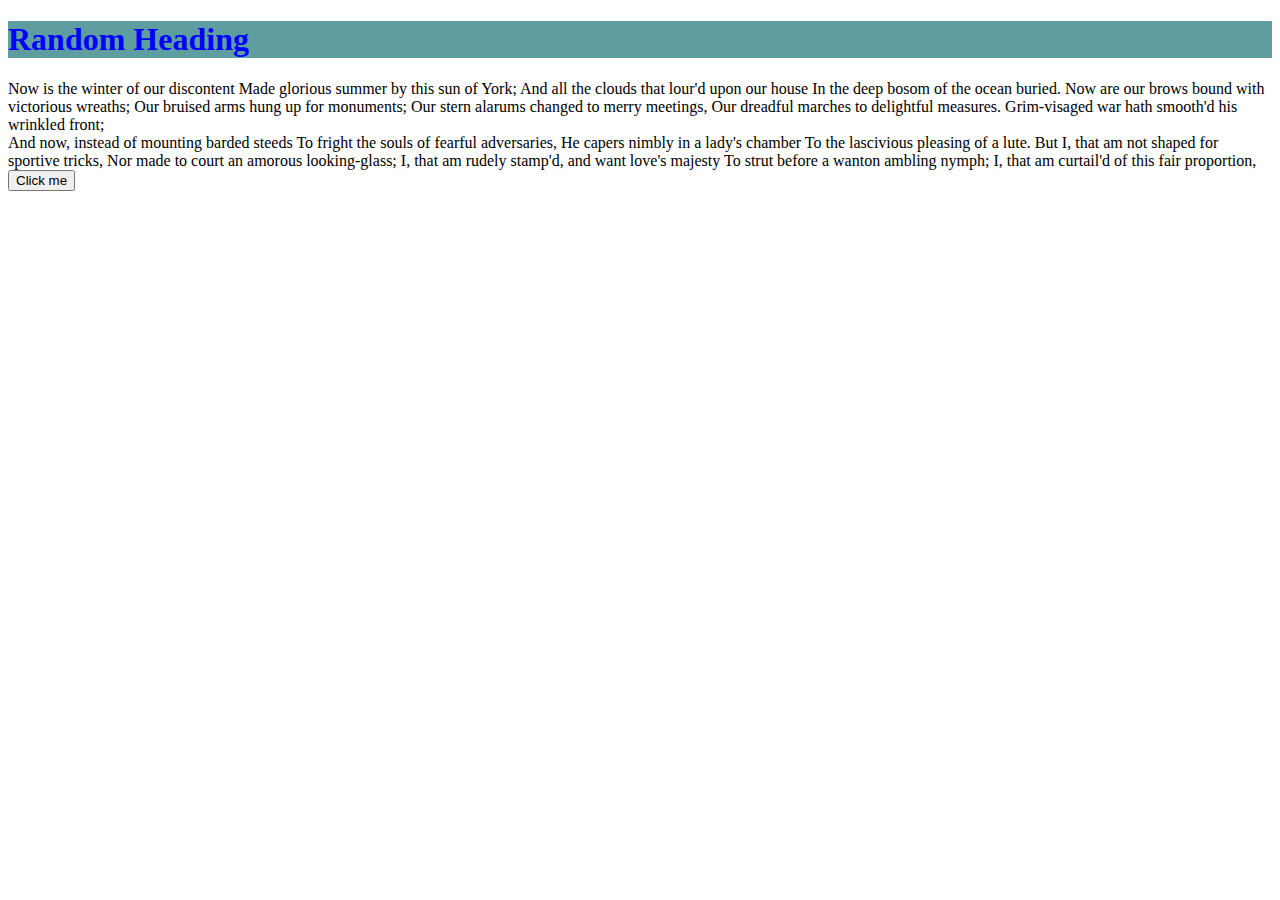
==== box.html @ 5b495d86 "rename file" ====
<!DOCTYPE html>
<html lang="en">
  <head>
    <meta charset="UTF-8" />
    <meta http-equiv="X-UA-Compatible" content="IE=edge" />
    <meta name="viewport" content="width=device-width, initial-scale=1.0" />
    <title>CSS</title>
    <link rel="stylesheet" href="style.css" />
  </head>
  <body>
    <h1>Random Heading</h1>
    <div>
      Now is the winter of our discontent Made glorious summer by this sun of
      York; And all the clouds that lour'd upon our house In the deep bosom of
      the ocean buried. Now are our brows bound with victorious wreaths; Our
      bruised arms hung up for monuments; Our stern alarums changed to merry
      meetings, Our dreadful marches to delightful measures. Grim-visaged war
      hath smooth'd his wrinkled front;
    </div>
    <div>
      And now, instead of mounting barded steeds To fright the souls of fearful
      adversaries, He capers nimbly in a lady's chamber To the lascivious
      pleasing of a lute. But I, that am not shaped for sportive tricks, Nor
      made to court an amorous looking-glass; I, that am rudely stamp'd, and
      want love's majesty To strut before a wanton ambling nymph; I, that am
      curtail'd of this fair proportion,
    </div>
    <button>Click me</button>
  </body>
</html>
---- style.css ----
h1{
    color: blue;
    background-color: cadetblue;
}
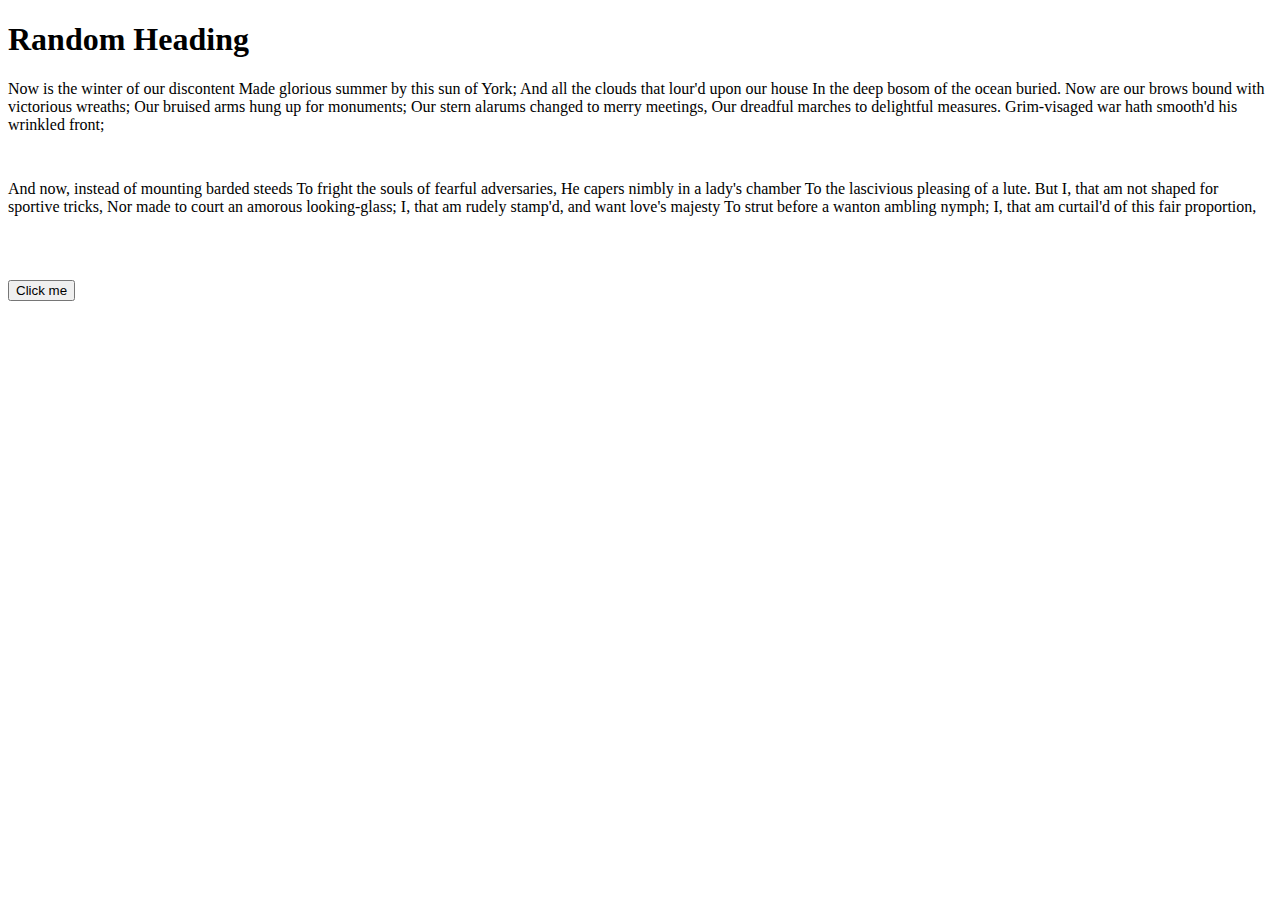
==== commit 21fbcc6e: "linked css" ====
--- a/box.html
+++ b/box.html
@@ -5,7 +5,7 @@
     <meta http-equiv="X-UA-Compatible" content="IE=edge" />
     <meta name="viewport" content="width=device-width, initial-scale=1.0" />
     <title>CSS</title>
-    <link rel="stylesheet" href="style.css" />
+    <link rel="stylesheet" href="box.css" />
   </head>
   <body>
     <h1>Random Heading</h1>
--- a/box.css
+++ b/box.css
@@ -0,0 +1,3 @@
+div{
+    height: 100px;
+}